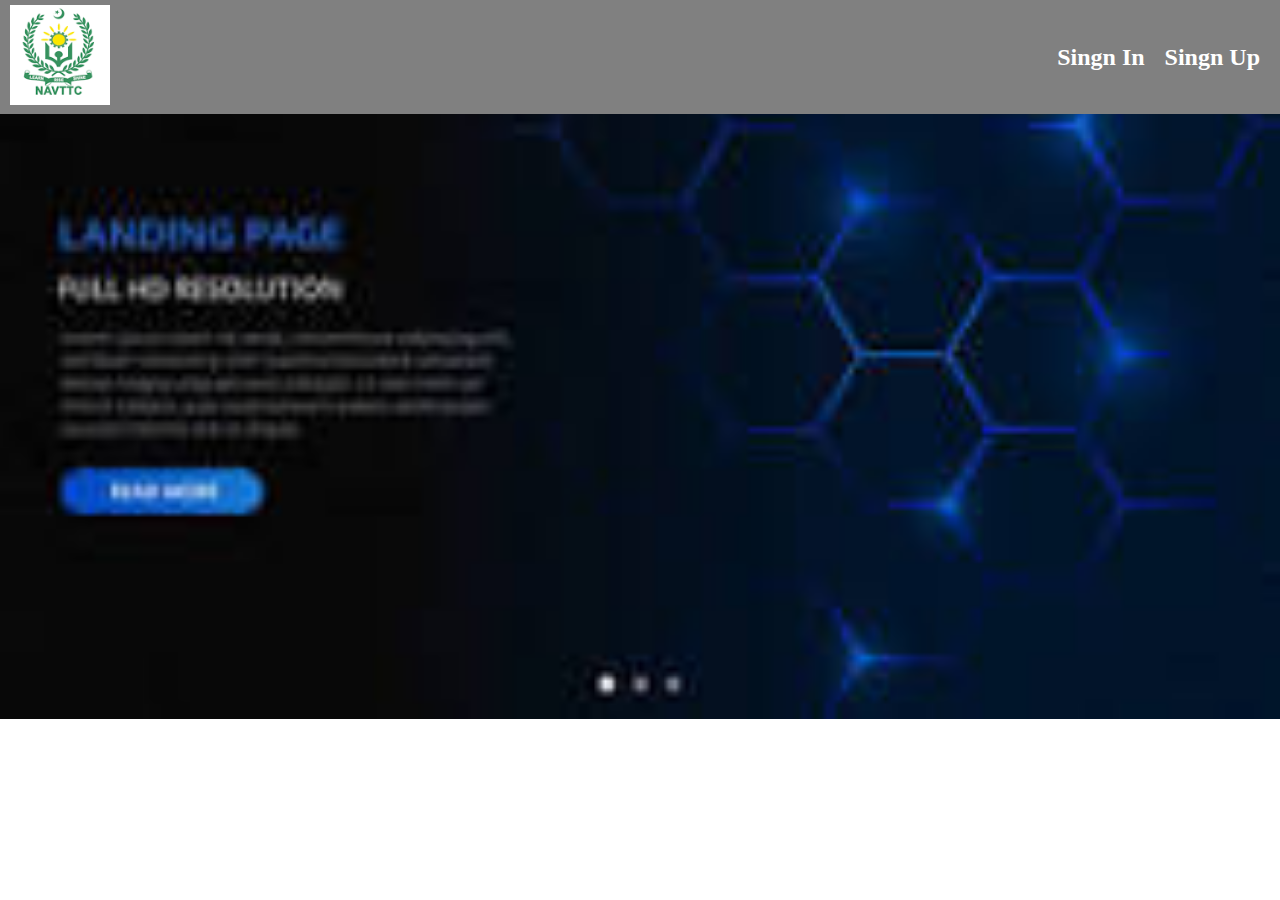
==== signin.html @ 0e858fb8 "3rd commit" ====
<!DOCTYPE html>
<html lang="en">
<head>
    <meta charset="UTF-8">
    <meta name="viewport" content="width=device-width, initial-scale=1.0">
    <link rel="stylesheet" href="main.css">
    <title>Document</title>
</head>
<body>
    <div class="header">
        <div class="logo">
            <a href="https://navttc.gov.pk/">

            <img src="navttc.png" alt="" width="100px" height="100px"></div>
        </a>
            
        <div class="login"> 
            <a href="signin.html"> 
                <div style="padding-right: 20px; font-size:x-large; font-weight: bolder;">Singn In</div>
            </a>
            <a href="signup.html">
                <div style=" font-size: x-large; font-weight: bolder;">Singn Up</div>
            </a>
        </div>
    </div>
</body>
</html>
---- main.css ----
html{
    margin: 0;
    padding: 0;
}
body{
    margin: 0;
    padding: 0;
    background-image: url(image.jpg);
     background-repeat: no-repeat;
     background-size: 100%, 100%;
     
}
.header{
    width: 100%;
    display: flex;
     background-color: grey;
    justify-content: space-between;
    align-items: center;
    flex-wrap: nowrap;
    padding: 5px 0;
}
.logo{
    padding-left: 10px;
}
.login{
    display: flex;
    padding-right: 20px;
     
}
a{
    text-decoration: none;
    color: #fff;
}
.main-div{
    width: 100%;
     height: 70vh;
    display: flex; 
    justify-content: center;
    align-items: center;
     
     
}
.center-div{
    display: flex;
    justify-content: center;
    align-items: center;
    flex-direction: column;
    width: 600px;
     background-color: rgb(104, 100, 100);
    height: 50vh;
    border: 1px solid black;
    opacity: 0.7;
}
.row{
    display: flex;
     width: 100%;
      
     justify-content: center;
     align-items: center;
}

.col-4{
    display: flex;
     flex-direction: column;
     margin: 10px;
     width: 100%;
     justify-content: center;
     align-items: center;
     
     
}
h2{
    color: #fff;
}
/* input styling */
input[type=text], [type=email], [type=password], [type=submit]{
    width: 100%;
    padding: 12px 20px;
    margin: 8px 0;
      
    border: 1px solid #ccc;
    border-radius: 4px;
    box-sizing: border-box;
  }
 label{
    color: #fff;
 }
 
input:focus {
     outline: none;
     border-color: blue;
}
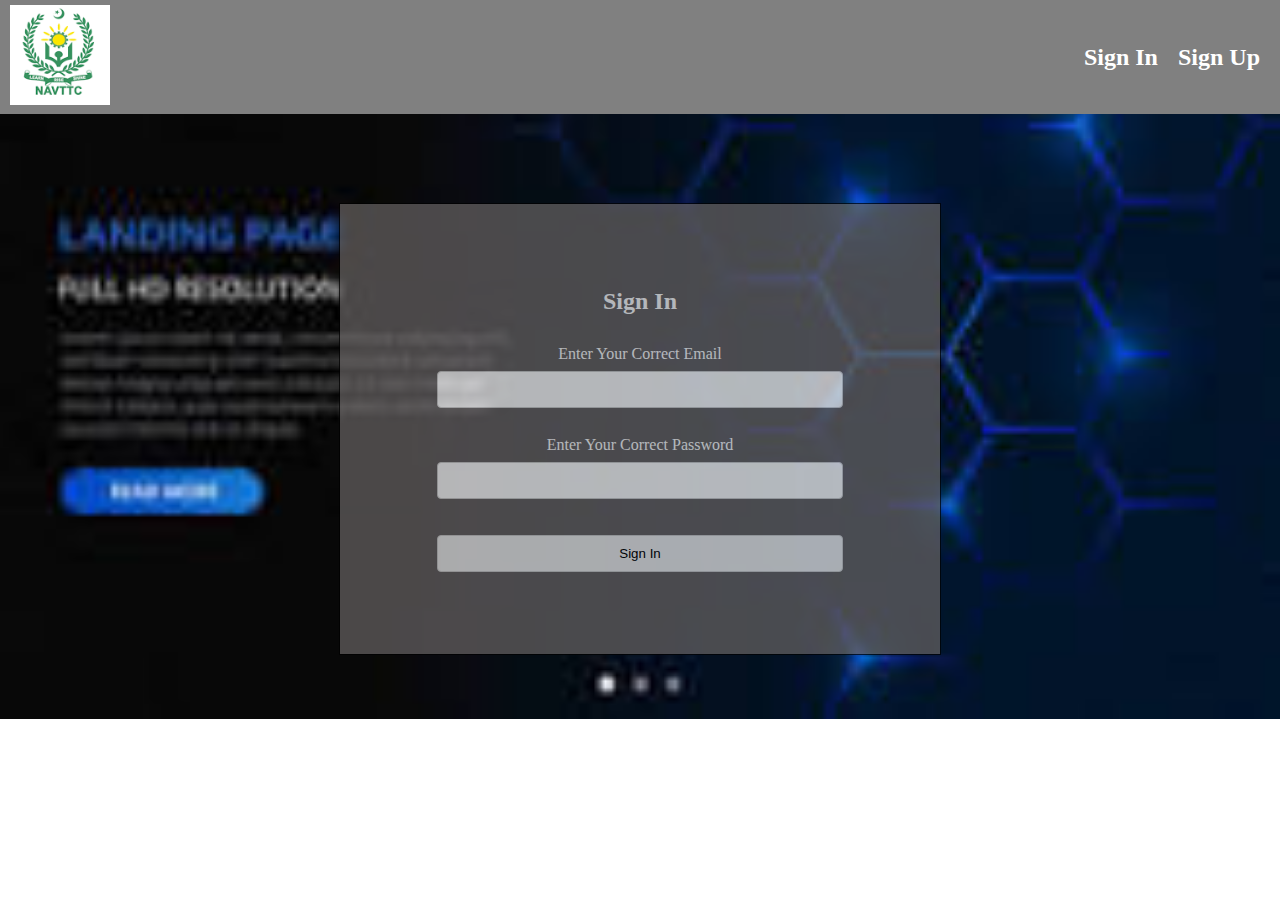
==== commit 9e9b96fb: "something new" ====
--- a/signin.html
+++ b/signin.html
@@ -7,6 +7,7 @@
     <title>Document</title>
 </head>
 <body>
+    <!-- header -->
     <div class="header">
         <div class="logo">
             <a href="https://navttc.gov.pk/">
@@ -16,12 +17,45 @@
             
         <div class="login"> 
             <a href="signin.html"> 
-                <div style="padding-right: 20px; font-size:x-large; font-weight: bolder;">Singn In</div>
+                <div style="padding-right: 20px; font-size:x-large; font-weight: bolder;" class="signin">Sign In</div>
             </a>
             <a href="signup.html">
-                <div style=" font-size: x-large; font-weight: bolder;">Singn Up</div>
+                <div style=" font-size: x-large; font-weight: bolder;">Sign Up</div>
             </a>
         </div>
+        
+    </div>
+    <!-- sign in page -->
+    <div class="main-div">
+        <div class="center-div">
+            <h2>Sign In</h2>
+            <div class="row">
+                
+
+                <div class="col-4"><label for="email">Enter Your Correct Email</label>
+                <input style="padding: 10px 30px; width: 70%;" type="email" name="" id="email"></div>
+                
+                 
+                
+            </div>
+            <div class="row">
+                 
+            
+                <div class="col-4">
+                    <label for="password">Enter Your Correct Password</label><input style="padding: 10px 30px; width: 70%;" type="password" name="" id="password">
+                </div> 
+            </div>
+            <div class="row">
+                 <div class="col-4">
+
+                     <input type="submit" value="Sign In" style="padding: 10px 30px; width: 70%;">
+                      
+                 </div>
+                
+            </div>
+             
+        </div>
+
     </div>
 </body>
 </html>--- a/main.css
+++ b/main.css
@@ -6,7 +6,7 @@
     margin: 0;
     padding: 0;
     background-image: url(image.jpg);
-     background-repeat: no-repeat;
+     background-repeat: no-repeat, no-repeat;
      background-size: 100%, 100%;
      
 }
@@ -51,21 +51,32 @@
     border: 1px solid black;
     opacity: 0.7;
 }
+.signin::after{
+    
+    content: " ";
+    position: absolute;
+    left: 1485px;
+    right: 200px;
+    bottom: 680px;
+    font-size: xx-large;
+    border-left: 10px;
+    color: red;
+}
+ 
 .row{
     display: flex;
-     width: 100%;
+     width: 100%;  
       
-     justify-content: center;
-     align-items: center;
+     
 }
 
 .col-4{
     display: flex;
      flex-direction: column;
      margin: 10px;
-     width: 100%;
-     justify-content: center;
+     width: 100%; 
      align-items: center;
+     
      
      
 }
@@ -75,7 +86,7 @@
 /* input styling */
 input[type=text], [type=email], [type=password], [type=submit]{
     width: 100%;
-    padding: 12px 20px;
+    padding: 10px 20px;
     margin: 8px 0;
       
     border: 1px solid #ccc;
@@ -90,4 +101,16 @@
      outline: none;
      border-color: blue;
 }
- + 
+/* responsive css */
+@media only screen and (max-width: 1200px) {
+    body {
+        background-image: none;
+    }
+  }
+  
+@media only screen and (max-width: 600px) {
+    body {
+       background-image: none;
+    }
+  }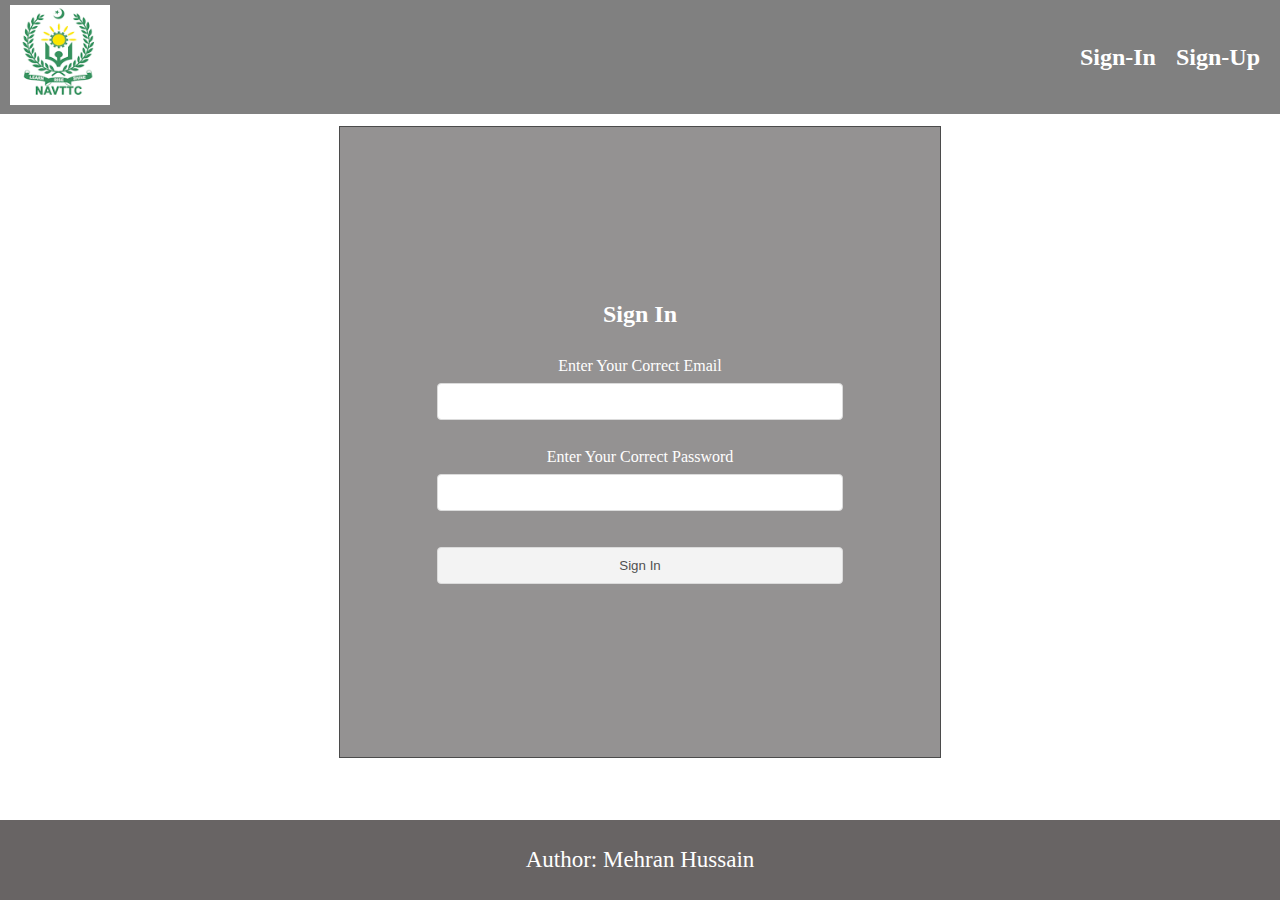
==== commit 140549e4: "new added ok" ====
--- a/signin.html
+++ b/signin.html
@@ -4,36 +4,39 @@
     <meta charset="UTF-8">
     <meta name="viewport" content="width=device-width, initial-scale=1.0">
     <link rel="stylesheet" href="main.css">
-    <title>Document</title>
+    <title>Sign-In</title>
 </head>
 <body>
     <!-- header -->
+ 
+    
+     
     <div class="header">
         <div class="logo">
-            <a href="https://navttc.gov.pk/">
+            <a href="index.html">
 
             <img src="navttc.png" alt="" width="100px" height="100px"></div>
         </a>
             
         <div class="login"> 
             <a href="signin.html"> 
-                <div style="padding-right: 20px; font-size:x-large; font-weight: bolder;" class="signin">Sign In</div>
+                <div style="padding-right: 20px; font-size:x-large; font-weight: bolder;" class="signin">Sign-In</div>
             </a>
             <a href="signup.html">
-                <div style=" font-size: x-large; font-weight: bolder;">Sign Up</div>
+                <div style=" font-size: x-large; font-weight: bolder;" class="signup">Sign-Up</div>
             </a>
         </div>
         
     </div>
     <!-- sign in page -->
     <div class="main-div">
-        <div class="center-div">
+        <form class="center-div">
             <h2>Sign In</h2>
             <div class="row">
                 
 
                 <div class="col-4"><label for="email">Enter Your Correct Email</label>
-                <input style="padding: 10px 30px; width: 70%;" type="email" name="" id="email"></div>
+                <input type="email" name="" id="email"></div>
                 
                  
                 
@@ -42,20 +45,25 @@
                  
             
                 <div class="col-4">
-                    <label for="password">Enter Your Correct Password</label><input style="padding: 10px 30px; width: 70%;" type="password" name="" id="password">
+                    <label for="password">Enter Your Correct Password</label><input type="password" name="" id="password">
                 </div> 
             </div>
             <div class="row">
                  <div class="col-4">
 
-                     <input type="submit" value="Sign In" style="padding: 10px 30px; width: 70%;">
+                     <input type="submit" value="Sign In"  >
                       
                  </div>
                 
-            </div>
+                </form>
              
         </div>
 
     </div>
+    <!-- footer -->
+    <footer class="footer">
+        <div class="footer-div">Author: Mehran Hussain</div>
+
+    </footer>
 </body>
 </html>--- a/main.css
+++ b/main.css
@@ -5,9 +5,13 @@
 body{
     margin: 0;
     padding: 0;
-    background-image: url(image.jpg);
-     background-repeat: no-repeat, no-repeat;
-     background-size: 100%, 100%;
+    /* width: 100%;
+    height: 100%; */
+    background-image: url(https://images.unsplash.com/photo-1542281286-9e0a16bb7366?ixlib=rb-4.0.3&ixid=M3wxMjA3fDB8MHxleHBsb3JlLWZlZWR8NXx8fGVufDB8fHx8fA%3D%3D&w=1000&q=80);
+     background-repeat: repeat;
+     background-size: cover;
+     
+     /* position: relative; */
      
 }
 .header{
@@ -18,6 +22,7 @@
     align-items: center;
     flex-wrap: nowrap;
     padding: 5px 0;
+     
 }
 .logo{
     padding-left: 10px;
@@ -39,6 +44,7 @@
     align-items: center;
      
      
+     
 }
 .center-div{
     display: flex;
@@ -47,11 +53,13 @@
     flex-direction: column;
     width: 600px;
      background-color: rgb(104, 100, 100);
-    height: 50vh;
+    height: 70vh;
+    margin-top: 25px;
     border: 1px solid black;
     opacity: 0.7;
+    
 }
-.signin::after{
+/* .signin::after{
     
     content: " ";
     position: absolute;
@@ -61,6 +69,12 @@
     font-size: xx-large;
     border-left: 10px;
     color: red;
+} */
+.signin:hover{
+    color: lightblue;
+}
+.signup:hover{
+    color: lightblue;
 }
  
 .row{
@@ -85,8 +99,8 @@
 }
 /* input styling */
 input[type=text], [type=email], [type=password], [type=submit]{
-    width: 100%;
-    padding: 10px 20px;
+    width: 70%;
+    padding: 10px 10px;
     margin: 8px 0;
       
     border: 1px solid #ccc;
@@ -101,11 +115,34 @@
      outline: none;
      border-color: blue;
 }
+/* footer css */
+.footer{
+    width: 100%;
+    height: 80px;
+    position: fixed;
+    bottom:0;
+    left: 0;
+    background-color: rgb(104, 100, 100);
+    display: flex;
+    justify-content: center;
+    align-items: center;
+}
+.footer-div{
+    font-size: 23px;
+    color: #fff;
+}
+.footer-div:hover{
+    color: blue;
+    font-size: 25px;
+    cursor: pointer;
+}
  
 /* responsive css */
-@media only screen and (max-width: 1200px) {
+/* @media only screen and (max-width: 1200px) {
     body {
-        background-image: none;
+        background-image: url(image.jpg);
+        background-size: 100%, 100%;
+        background-repeat: no-repeat;
     }
   }
   
@@ -113,4 +150,4 @@
     body {
        background-image: none;
     }
-  }+  } */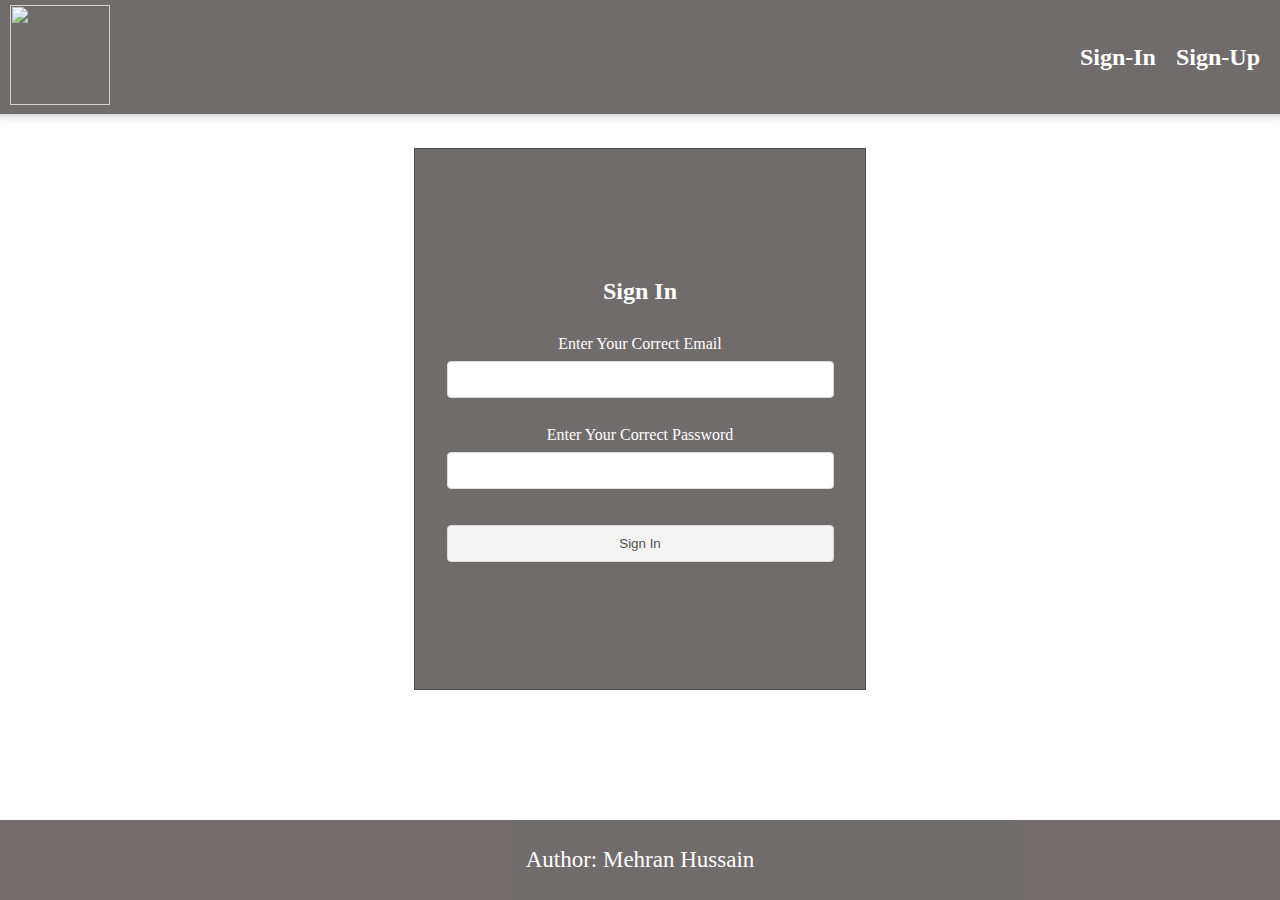
==== commit 7eb85afb: "new added okayyyy" ====
--- a/signin.html
+++ b/signin.html
@@ -15,7 +15,7 @@
         <div class="logo">
             <a href="index.html">
 
-            <img src="navttc.png" alt="" width="100px" height="100px"></div>
+            <img src="https://navttc.gov.pk/wp-content/uploads/2022/06/cropped-NAVTTC-logo_new_source-79x79.png" alt="" width="100px" height="100px"></div>
         </a>
             
         <div class="login"> 
--- a/main.css
+++ b/main.css
@@ -7,7 +7,7 @@
     padding: 0;
     /* width: 100%;
     height: 100%; */
-    background-image: url(https://images.unsplash.com/photo-1542281286-9e0a16bb7366?ixlib=rb-4.0.3&ixid=M3wxMjA3fDB8MHxleHBsb3JlLWZlZWR8NXx8fGVufDB8fHx8fA%3D%3D&w=1000&q=80);
+    background-image: url(https://images.rawpixel.com/image_800/cHJpdmF0ZS9sci9pbWFnZXMvd2Vic2l0ZS8yMDIyLTA1L3BkMzYtMi1rc2MtMjAwOS0yMDY2LmpwZw.jpg?s=iQjTiuXoNiTk1Vjh2D_iV6HKARk72QWGw-9Sct9VO1U);
      background-repeat: repeat;
      background-size: cover;
      
@@ -17,11 +17,16 @@
 .header{
     width: 100%;
     display: flex;
-     background-color: grey;
+     background-color: rgb(54, 46, 46);
     justify-content: space-between;
     align-items: center;
     flex-wrap: nowrap;
     padding: 5px 0;
+    opacity: 0.7;
+    box-shadow: 0 -6px 10px 5px rgba(0,0,0,0.5);
+    position: sticky;
+    z-index: 999;
+    top: -10px;
      
 }
 .logo{
@@ -38,7 +43,7 @@
 }
 .main-div{
     width: 100%;
-     height: 70vh;
+     height: 65vh;
     display: flex; 
     justify-content: center;
     align-items: center;
@@ -51,9 +56,9 @@
     justify-content: center;
     align-items: center;
     flex-direction: column;
-    width: 600px;
-     background-color: rgb(104, 100, 100);
-    height: 70vh;
+    width: 450px;
+     background-color: rgb(54, 46, 46);
+    height: 60vh;
     margin-top: 25px;
     border: 1px solid black;
     opacity: 0.7;
@@ -79,6 +84,7 @@
  
 .row{
     display: flex;
+    /* flex-wrap: nowrap; */
      width: 100%;  
       
      
@@ -99,7 +105,7 @@
 }
 /* input styling */
 input[type=text], [type=email], [type=password], [type=submit]{
-    width: 70%;
+    width: 90%;
     padding: 10px 10px;
     margin: 8px 0;
       
@@ -122,10 +128,11 @@
     position: fixed;
     bottom:0;
     left: 0;
-    background-color: rgb(104, 100, 100);
+    background-color: rgb(54, 46, 46);
     display: flex;
     justify-content: center;
     align-items: center;
+    opacity: 0.7;
 }
 .footer-div{
     font-size: 23px;
